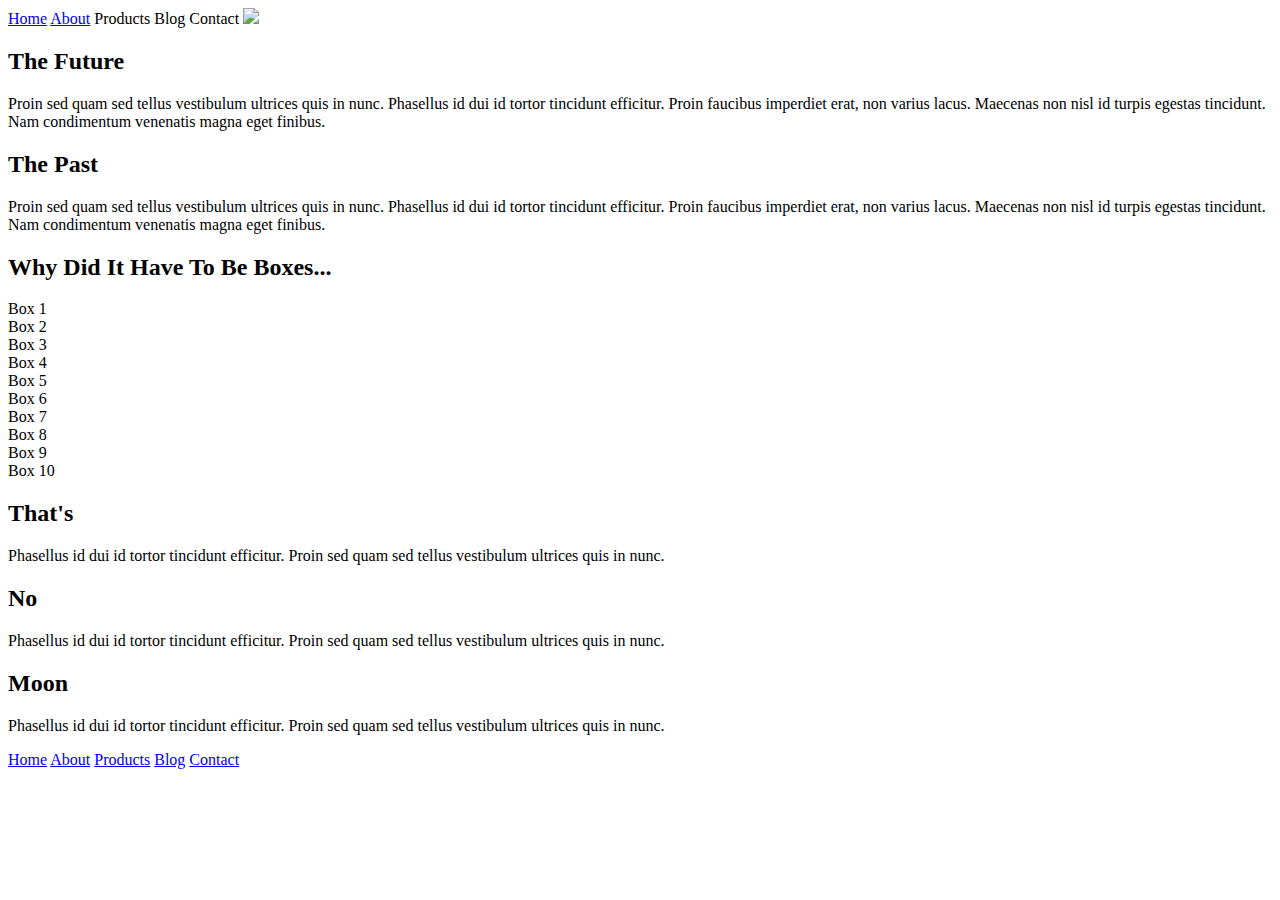
==== index.html @ d0262267 "added html for navbar" ====
<!doctype html>

<html lang="en">
<head>
  <meta charset="utf-8">

  <title>Sprint Challenge - Home</title>

  <link href="https://fonts.googleapis.com/css?family=Roboto|Rubik" rel="stylesheet">
  <link rel="stylesheet" href="css/index.css">

</head>
<header>
    <nav>
        <a href="index.html">Home</a>
        <a href="about.html">About</a>
        Products
        Blog
        Contact
        <img src="img/jumbo.jpg">
    </nav>
</header>
<body>
    <div class="container">
   
        <section class="top-content">
            <div class="text-container">
                <h2>The Future</h2>
                <p>Proin sed quam sed tellus vestibulum ultrices quis in nunc. Phasellus id dui id tortor tincidunt efficitur. Proin faucibus imperdiet erat, non varius lacus. Maecenas non nisl id turpis egestas tincidunt. Nam condimentum venenatis magna eget finibus.</p>
            </div>
            <div class="text-container">
                <h2>The Past</h2>
                <p>Proin sed quam sed tellus vestibulum ultrices quis in nunc. Phasellus id dui id tortor tincidunt efficitur. Proin faucibus imperdiet erat, non varius lacus. Maecenas non nisl id turpis egestas tincidunt. Nam condimentum venenatis magna eget finibus.</p>
            </div>
        </section>
        
        <section class="middle-content">
        
            <h2>Why Did It Have To Be Boxes...</h2>
            
            <div class="boxes">
                <div class="box">Box 1</div>
                <div class="box">Box 2</div>
                <div class="box">Box 3</div>
                <div class="box">Box 4</div>
                <div class="box">Box 5</div>
                <div class="box">Box 6</div>
                <div class="box">Box 7</div>
                <div class="box">Box 8</div>
                <div class="box">Box 9</div>
                <div class="box">Box 10</div>
            </div>
        
        </section>

        <section class="bottom-content">

            <div class="text-container">
                <h2>That's</h2>
                <p>Phasellus id dui id tortor tincidunt efficitur. Proin sed quam sed tellus vestibulum ultrices quis in nunc.</p>
            </div>
            <div class="text-container">
                <h2>No</h2>
                <p>Phasellus id dui id tortor tincidunt efficitur. Proin sed quam sed tellus vestibulum ultrices quis in nunc.</p>
            </div>
            <div class="text-container">
                <h2>Moon</h2>
                <p>Phasellus id dui id tortor tincidunt efficitur. Proin sed quam sed tellus vestibulum ultrices quis in nunc.</p>
            </div>

        </section>
        
        <footer>
            <nav>
                <a href="#">Home</a>
                <a href="#">About</a>
                <a href="#">Products</a>
                <a href="#">Blog</a>
                <a href="#">Contact</a>
            </nav>
        </footer>
    </div><!-- container -->        
</body>
</html>
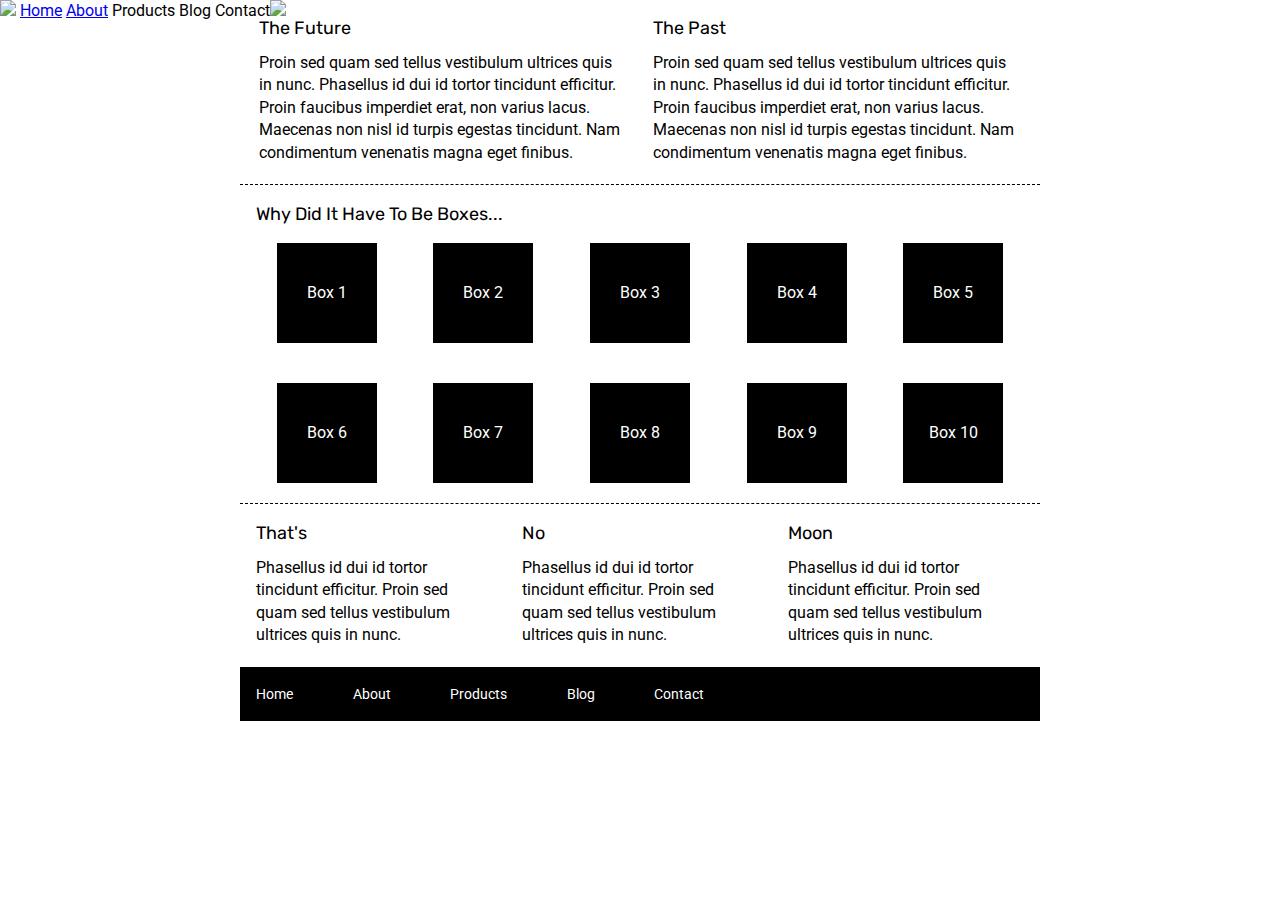
==== commit 16caecc0: "adjustments to header" ====
--- a/index.html
+++ b/index.html
@@ -10,16 +10,17 @@
   <link rel="stylesheet" href="css/index.css">
 
 </head>
-<header>
-    <nav>
-        <a href="index.html">Home</a>
-        <a href="about.html">About</a>
-        Products
-        Blog
-        Contact
-        <img src="img/jumbo.jpg">
-    </nav>
-</header>
+            <header>
+                <nav>
+                    <img src='img/lambda-black.png'>
+                    <a href='index.html'>Home</a>
+                    <a href='about.html'>About</a>
+                    Products
+                    Blog
+                    Contact
+                </nav>
+                <img src="img/jumbo.jpg">
+            </header>
 <body>
     <div class="container">
    
--- a/css/index.css
+++ b/css/index.css
@@ -0,0 +1,152 @@
+/* http://meyerweb.com/eric/tools/css/reset/ 
+   v2.0 | 20110126
+   License: none (public domain)
+*/
+
+html, body, div, span, applet, object, iframe,
+h1, h2, h3, h4, h5, h6, p, blockquote, pre,
+a, abbr, acronym, address, big, cite, code,
+del, dfn, em, img, ins, kbd, q, s, samp,
+small, strike, strong, sub, sup, tt, var,
+b, u, i, center,
+dl, dt, dd, ol, ul, li,
+fieldset, form, label, legend,
+table, caption, tbody, tfoot, thead, tr, th, td,
+article, aside, canvas, details, embed, 
+figure, figcaption, footer, header, hgroup, 
+menu, nav, output, ruby, section, summary,
+time, mark, audio, video {
+	margin: 0;
+	padding: 0;
+	border: 0;
+	font-size: 100%;
+	font: inherit;
+	vertical-align: baseline;
+}
+/* HTML5 display-role reset for older browsers */
+article, aside, details, figcaption, figure, 
+footer, header, hgroup, menu, nav, section {
+	display: block;
+}
+
+header {
+    display: flex;
+    flex-flow: row wrap;
+}
+
+body {
+	line-height: 1;
+}
+ol, ul {
+	list-style: none;
+}
+blockquote, q {
+	quotes: none;
+}
+blockquote:before, blockquote:after,
+q:before, q:after {
+	content: '';
+	content: none;
+}
+table {
+	border-collapse: collapse;
+	border-spacing: 0;
+}
+
+* {
+    box-sizing: border-box;
+}
+
+html, body {
+    height: 100%;
+    font-family: 'Roboto', sans-serif;
+}
+
+h1, h2, h3, h4, h5 {
+    font-size: 18px;
+    margin-bottom: 15px;
+    font-family: 'Rubik', sans-serif;
+}
+
+p {
+    line-height: 1.4;
+}
+
+.container {
+    width: 800px;
+    margin: 0 auto;
+}
+
+.top-content {
+    display: flex;
+    flex-wrap: wrap;
+    justify-content: space-evenly;
+    margin-bottom: 20px;
+    border-bottom: 1px dashed black;
+}
+
+.top-content .text-container {
+    width: 48%;
+    padding: 0 1%;
+    padding-bottom: 20px;  
+}
+
+.middle-content {
+    margin-bottom: 20px;
+    border-bottom: 1px dashed black;
+}
+
+.middle-content h2 {
+    padding: 0 2%;
+    margin-bottom: 0;
+}
+
+.middle-content .boxes {
+    display: flex;
+    flex-wrap: wrap;
+    justify-content: space-evenly;
+}
+
+.middle-content .boxes .box {
+    width: 12.5%;
+    height: 100px;
+    background: black;
+    margin: 20px 2.5%;
+    color: white;
+    display: flex;
+    align-items: center;
+    justify-content: center;
+}
+
+.bottom-content {
+    display: flex;
+    margin: 0 2% 20px;
+    justify-content: space-around;
+}
+
+.bottom-content .text-container {
+    padding-right: 4%;
+}
+
+.bottom-content .text-container:last-child {
+    padding-right: 0;
+}
+
+footer {
+    width: 100%;
+    background: black;
+}
+
+footer nav {
+    width: 60%;
+    display: flex;
+    justify-content: space-between;
+    align-items: center;
+    padding: 20px 2%;
+    font-size: 14px;
+}
+
+footer nav a {
+    color: white;
+    text-decoration: none;
+}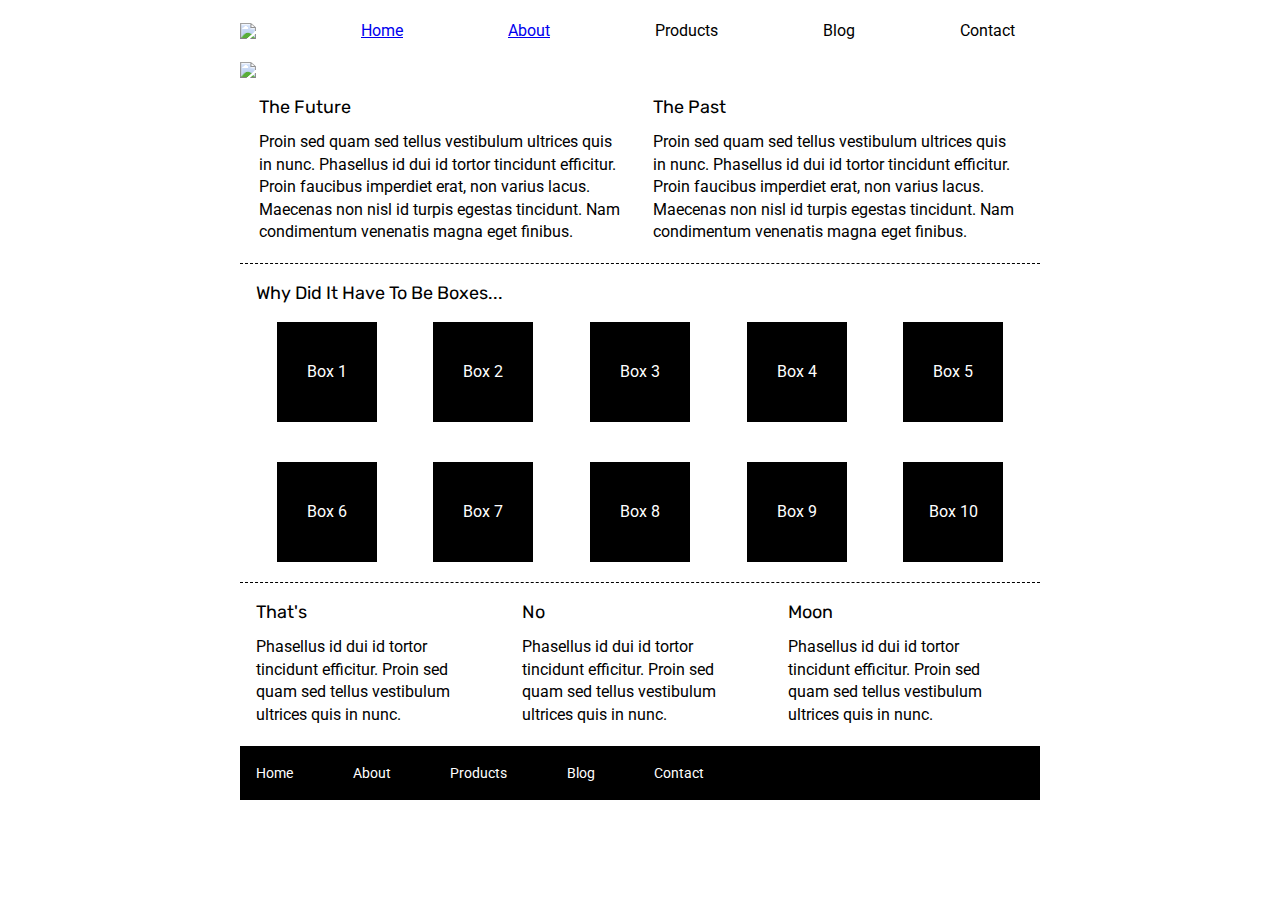
==== commit 5420b686: "CSS for nav bar" ====
--- a/index.html
+++ b/index.html
@@ -13,11 +13,11 @@
             <header>
                 <nav>
                     <img src='img/lambda-black.png'>
-                    <a href='index.html'>Home</a>
-                    <a href='about.html'>About</a>
-                    Products
-                    Blog
-                    Contact
+                    <a href='index.html'><p>Home</p></a>
+                    <a href='about.html'><p>About</p></a>
+                    <p>Products</p>
+                    <p>Blog</p>
+                    <p>Contact</p>
                 </nav>
                 <img src="img/jumbo.jpg">
             </header>
--- a/css/index.css
+++ b/css/index.css
@@ -32,8 +32,23 @@
 header {
     display: flex;
     flex-flow: row wrap;
+    width: 800px;
+    margin: 0 auto;
+    margin-bottom: 20px;
 }
-
+nav {
+    display: flex;
+    width: 800px;
+    flex-flow: row nowrap;
+    margin-bottom: 20px;
+    margin-top: 20px;
+    justify-content: space-between;
+    align-items: flex-end;
+    margin-right: 25px;
+}
+header img {
+    align-self: center;
+}
 body {
 	line-height: 1;
 }
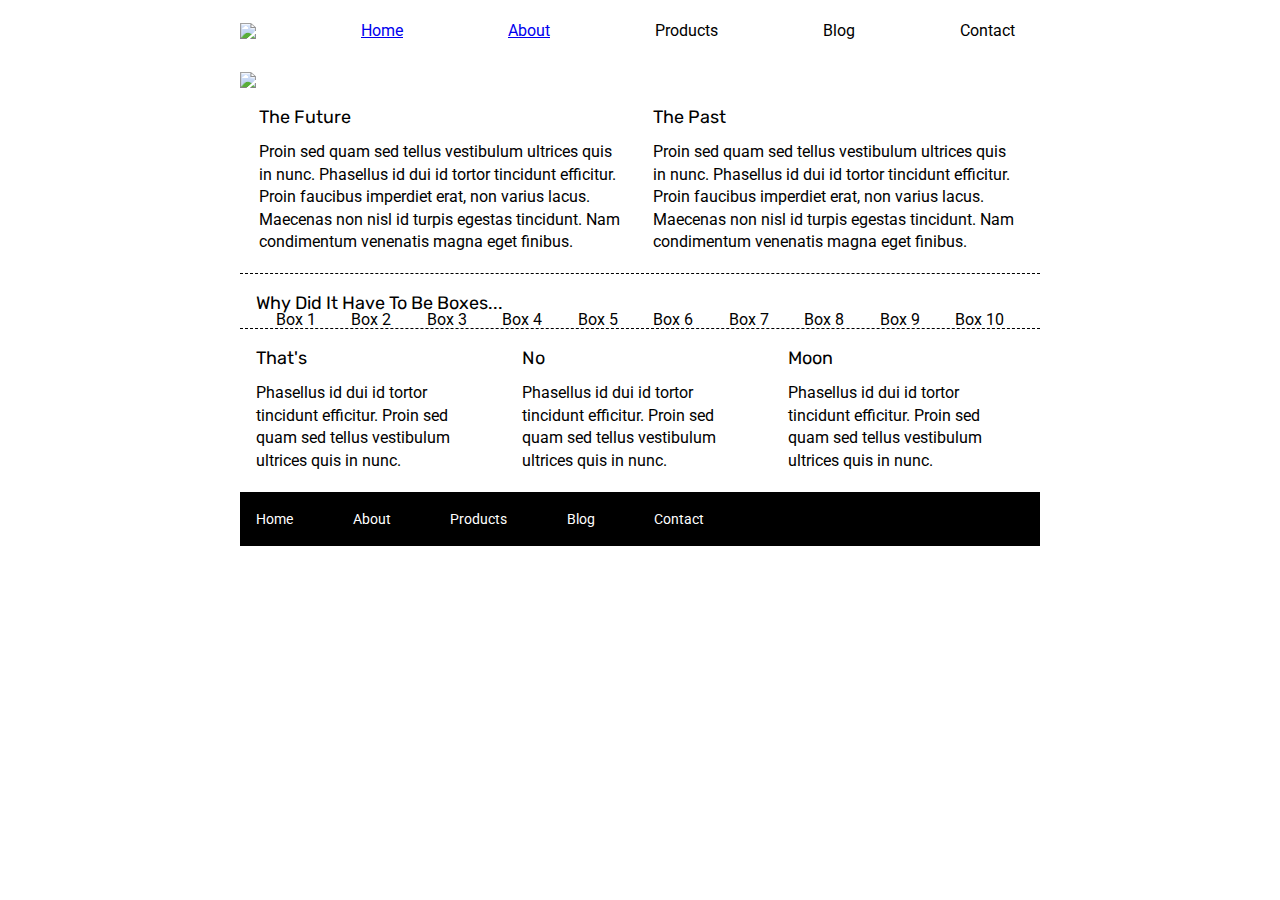
==== commit cc90f343: "adjusted HTML tags for boxes" ====
--- a/index.html
+++ b/index.html
@@ -40,16 +40,16 @@
             <h2>Why Did It Have To Be Boxes...</h2>
             
             <div class="boxes">
-                <div class="box">Box 1</div>
-                <div class="box">Box 2</div>
-                <div class="box">Box 3</div>
-                <div class="box">Box 4</div>
-                <div class="box">Box 5</div>
-                <div class="box">Box 6</div>
-                <div class="box">Box 7</div>
-                <div class="box">Box 8</div>
-                <div class="box">Box 9</div>
-                <div class="box">Box 10</div>
+                <div class="box-1">Box 1</div>
+                <div class="box-2">Box 2</div>
+                <div class="box-3">Box 3</div>
+                <div class="box-4">Box 4</div>
+                <div class="box-5">Box 5</div>
+                <div class="box-6">Box 6</div>
+                <div class="box-7">Box 7</div>
+                <div class="box-8">Box 8</div>
+                <div class="box-9">Box 9</div>
+                <div class="box-10">Box 10</div>
             </div>
         
         </section>
--- a/css/index.css
+++ b/css/index.css
@@ -40,7 +40,7 @@
     display: flex;
     width: 800px;
     flex-flow: row nowrap;
-    margin-bottom: 20px;
+    margin-bottom: 30px;
     margin-top: 20px;
     justify-content: space-between;
     align-items: flex-end;
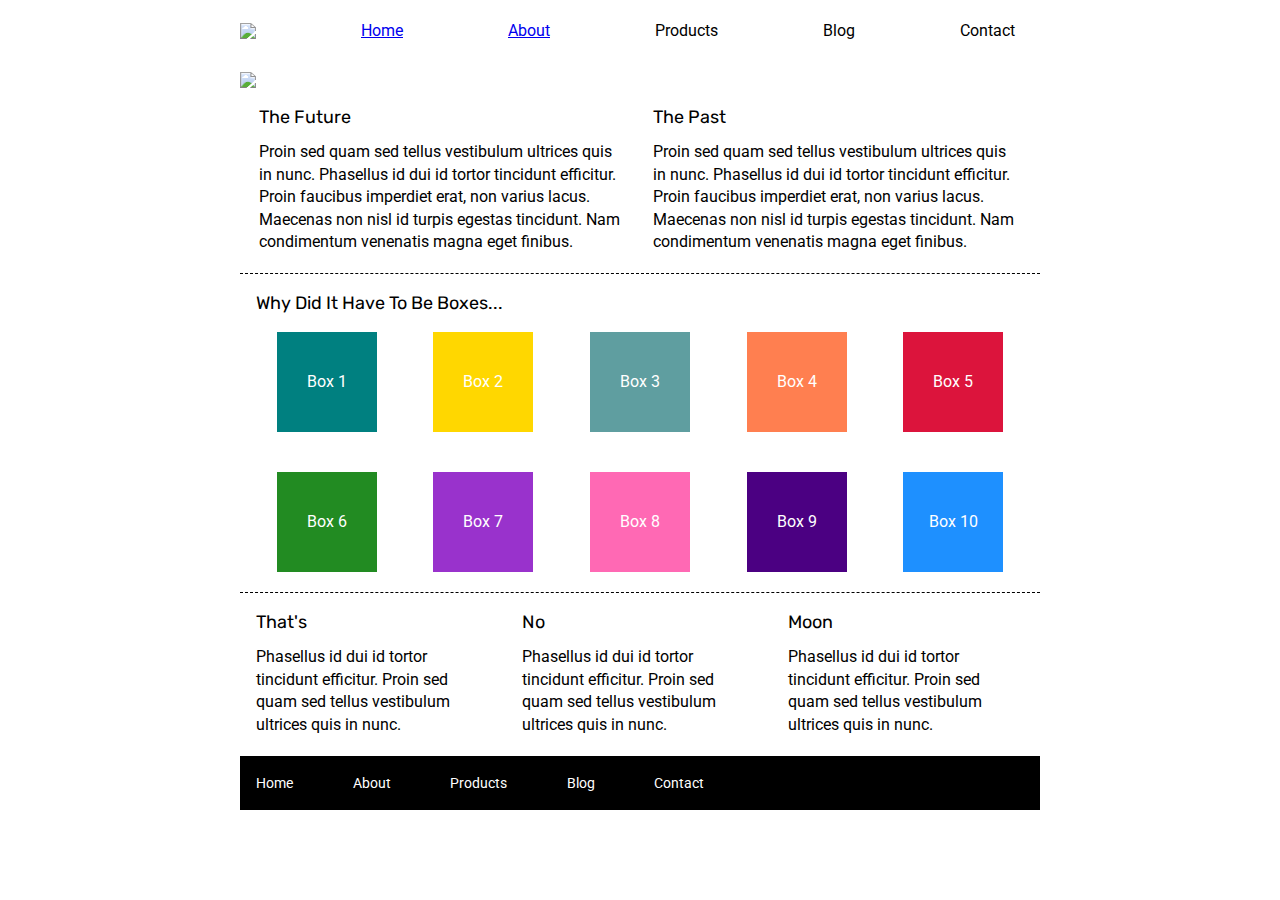
==== commit efd92383: "double final commit for real this time" ====
--- a/index.html
+++ b/index.html
@@ -73,8 +73,8 @@
         
         <footer>
             <nav>
-                <a href="#">Home</a>
-                <a href="#">About</a>
+                <a href="index.html">Home</a>
+                <a href="about.html">About</a>
                 <a href="#">Products</a>
                 <a href="#">Blog</a>
                 <a href="#">Contact</a>
--- a/css/index.css
+++ b/css/index.css
@@ -122,16 +122,118 @@
     justify-content: space-evenly;
 }
 
-.middle-content .boxes .box {
-    width: 12.5%;
-    height: 100px;
-    background: black;
-    margin: 20px 2.5%;
-    color: white;
-    display: flex;
-    align-items: center;
-    justify-content: center;
-}
+
+.box-1 {
+    width: 12.5%;
+    height: 100px;
+    background: teal;
+    margin: 20px 2.5%;
+    color: white;
+    display: flex;
+    align-items: center;
+    justify-content: center;
+}
+
+.box-2 {
+    width: 12.5%;
+    height: 100px;
+    background:gold;
+    margin: 20px 2.5%;
+    color: white;
+    display: flex;
+    align-items: center;
+    justify-content: center;
+}
+
+.box-3 {
+    width: 12.5%;
+    height: 100px;
+    background: cadetblue;
+    margin: 20px 2.5%;
+    color: white;
+    display: flex;
+    align-items: center;
+    justify-content: center;
+}
+
+.box-4 {
+    width: 12.5%;
+    height: 100px;
+    background:coral;
+    margin: 20px 2.5%;
+    color: white;
+    display: flex;
+    align-items: center;
+    justify-content: center;
+}
+
+.box-5 {
+    width: 12.5%;
+    height: 100px;
+    background: crimson;
+    margin: 20px 2.5%;
+    color: white;
+    display: flex;
+    align-items: center;
+    justify-content: center;
+}
+
+.box-6 {
+    width: 12.5%;
+    height: 100px;
+    background: forestgreen;
+    margin: 20px 2.5%;
+    color: white;
+    display: flex;
+    align-items: center;
+    justify-content: center;
+}
+
+.box-7 {
+    width: 12.5%;
+    height: 100px;
+    background: darkorchid;
+    margin: 20px 2.5%;
+    color: white;
+    display: flex;
+    align-items: center;
+    justify-content: center;
+}
+
+.box-8 {
+    width: 12.5%;
+    height: 100px;
+    background: hotpink;
+    margin: 20px 2.5%;
+    color: white;
+    display: flex;
+    align-items: center;
+    justify-content: center;
+}
+
+.box-9 {
+    width: 12.5%;
+    height: 100px;
+    background: indigo;
+    margin: 20px 2.5%;
+    color: white;
+    display: flex;
+    align-items: center;
+    justify-content: center;
+}
+
+.box-10 {
+    width: 12.5%;
+    height: 100px;
+    background: dodgerblue;
+    margin: 20px 2.5%;
+    color: white;
+    display: flex;
+    align-items: center;
+    justify-content: center;
+}
+
+
 
 .bottom-content {
     display: flex;
@@ -164,4 +266,55 @@
 footer nav a {
     color: white;
     text-decoration: none;
+}
+
+.container-about-page {
+    display: flex;
+    flex-flow: row wrap;
+}
+
+article.about {
+    display: flex;
+    flex-direction: column;
+    width: 800px;
+    padding:30px 30px;
+    border-bottom: dotted black;
+
+}
+
+section.cards {
+    display: flex;
+    flex-flow: row wrap;
+    width: 800px;
+    margin-top: 30px;
+}
+
+div.card {
+    display: flex;
+    flex-flow: column nowrap;
+    width: 45%;
+    margin: 20px 20px;
+    align-items: baseline;
+    border-bottom: dotted black;
+
+}
+
+div.card button {
+    background-color: white;
+    border-radius:10px;
+    border-style: solid;
+    border-color: black;
+    width: 33%;
+    height: 40px;
+    margin-bottom: 20px;
+    margin-top:20px;
+    
+}
+
+div.card h2 {
+    margin-top: 20px;
+}
+
+article.end-note {
+    padding: 30px 30px;
 }